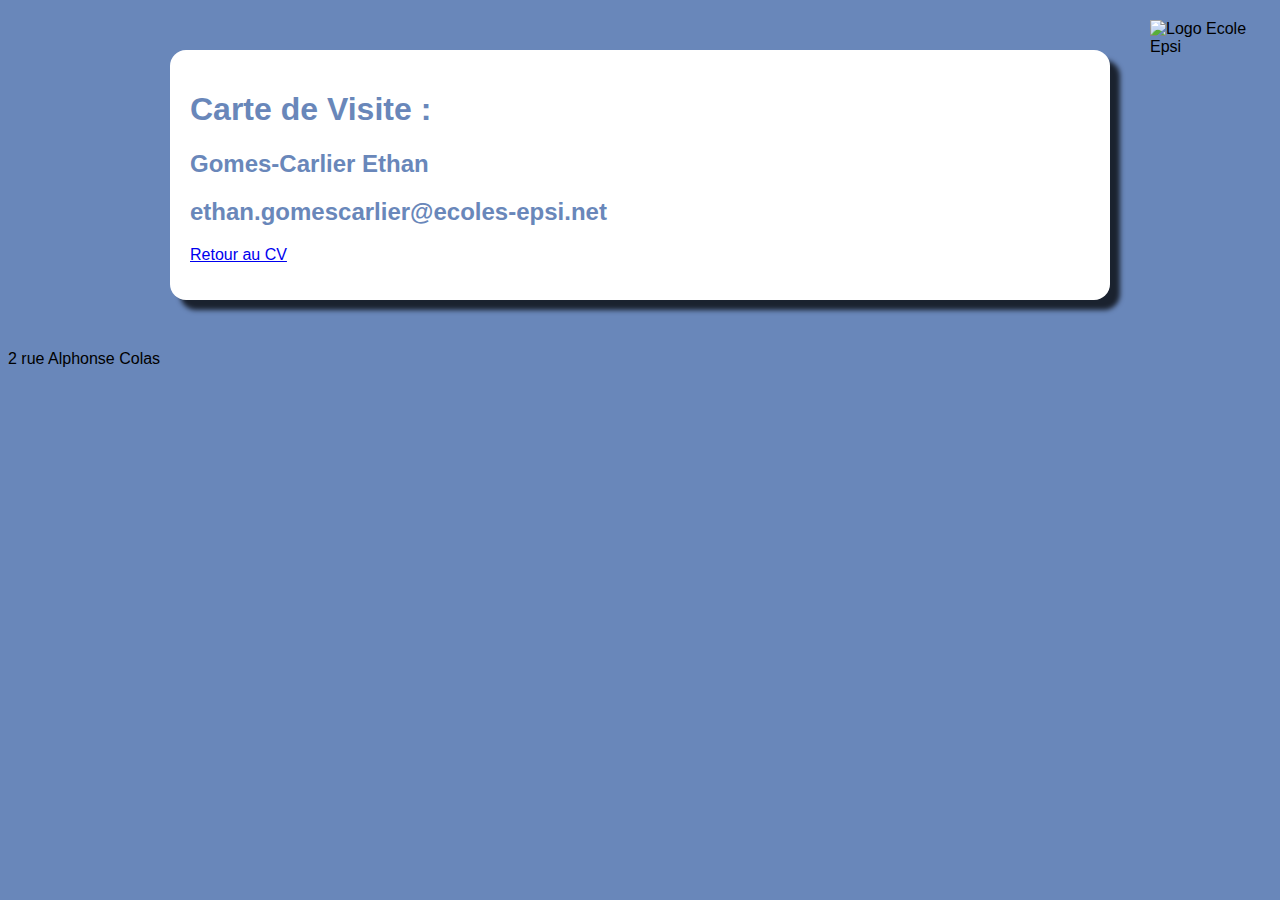
==== cartevisite.html @ 8c41c485 "new" ====
<!DOCTYPE html>
<html lang="fr">

<head> 
    <meta charset="UTF-8">
    <title>Carte de Visite</title>
    <style>
        body {
            font-family: 'Arial', sans-serif;
            background-color: #6987ba; 
        }
        .Carte{   
            margin: 1em;
            padding: 2em;
            font-family: 'Roboto', sans-serif;
            text-align: left;
            max-width: 900px;
            margin: 50px auto;
            padding: 20px;
            background-color: white;
            box-shadow: 0 4px 8px rgba(0, 0, 0, 0.1);
            border-radius: 1em;
            box-shadow: 10px 10px 5px 0px rgba(0,0,0,0.75);
            -webkit-box-shadow: 10px 10px 5px 0px rgba(0,0,0,0.75);
            -moz-box-shadow: 10px 10px 5px 0px rgba(0,0,0,0.75);

        }
        .LogoEpsi {
            position : absolute;
            top : 20px;
            right : 20px;
            width : 110px;
            height : 110px;
        }
        h1, h2 {
            color: #6987ba;
        }
        a:hover {
            color: red;
        }
        @media (max-width : 800px) {
            #adresse {
                display: none;
            }
        } 
    </style>
</head>

<body>
    <div class = "Carte">
        <h1>Carte de Visite : </h1>
        <h2>Gomes-Carlier Ethan </h2>
        <img class="LogoEpsi" src="../ethangomes8.github.io/LogoEpsi.jpg" alt="Logo Ecole Epsi" /> 
        <h2>ethan.gomescarlier@ecoles-epsi.net</h2>
        <p><a href="index.html">Retour au CV</a></p>
    </div>
    <p id="adresse"> 2 rue Alphonse Colas</p>
</body>
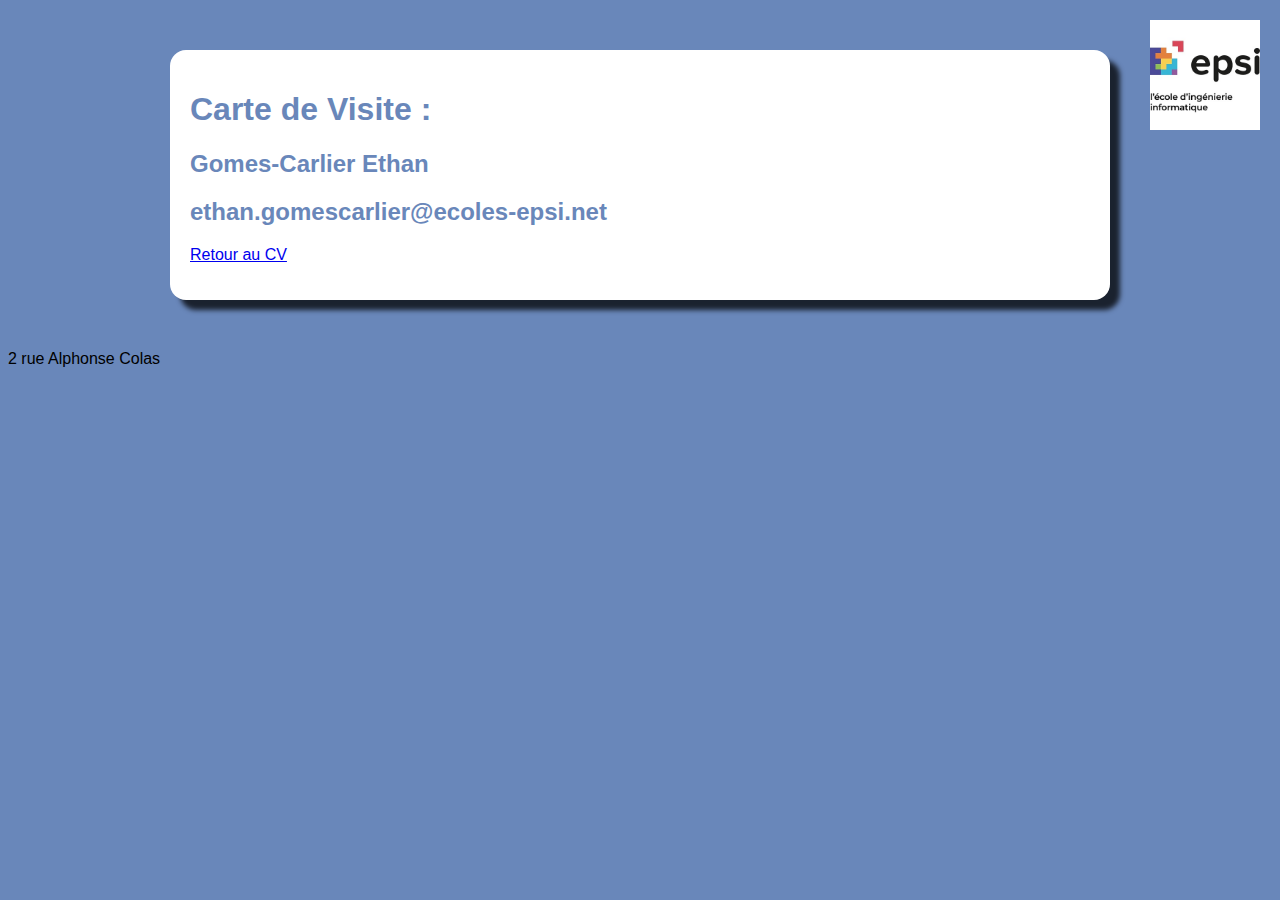
==== commit c75e3da0: "Update cartevisite.html" ====
--- a/cartevisite.html
+++ b/cartevisite.html
@@ -50,9 +50,9 @@
     <div class = "Carte">
         <h1>Carte de Visite : </h1>
         <h2>Gomes-Carlier Ethan </h2>
-        <img class="LogoEpsi" src="../ethangomes8.github.io/LogoEpsi.jpg" alt="Logo Ecole Epsi" /> 
+        <img class="LogoEpsi" src="/LogoEpsi.jpg" alt="Logo Ecole Epsi" /> 
         <h2>ethan.gomescarlier@ecoles-epsi.net</h2>
         <p><a href="index.html">Retour au CV</a></p>
     </div>
     <p id="adresse"> 2 rue Alphonse Colas</p>
-</body>+</body>
